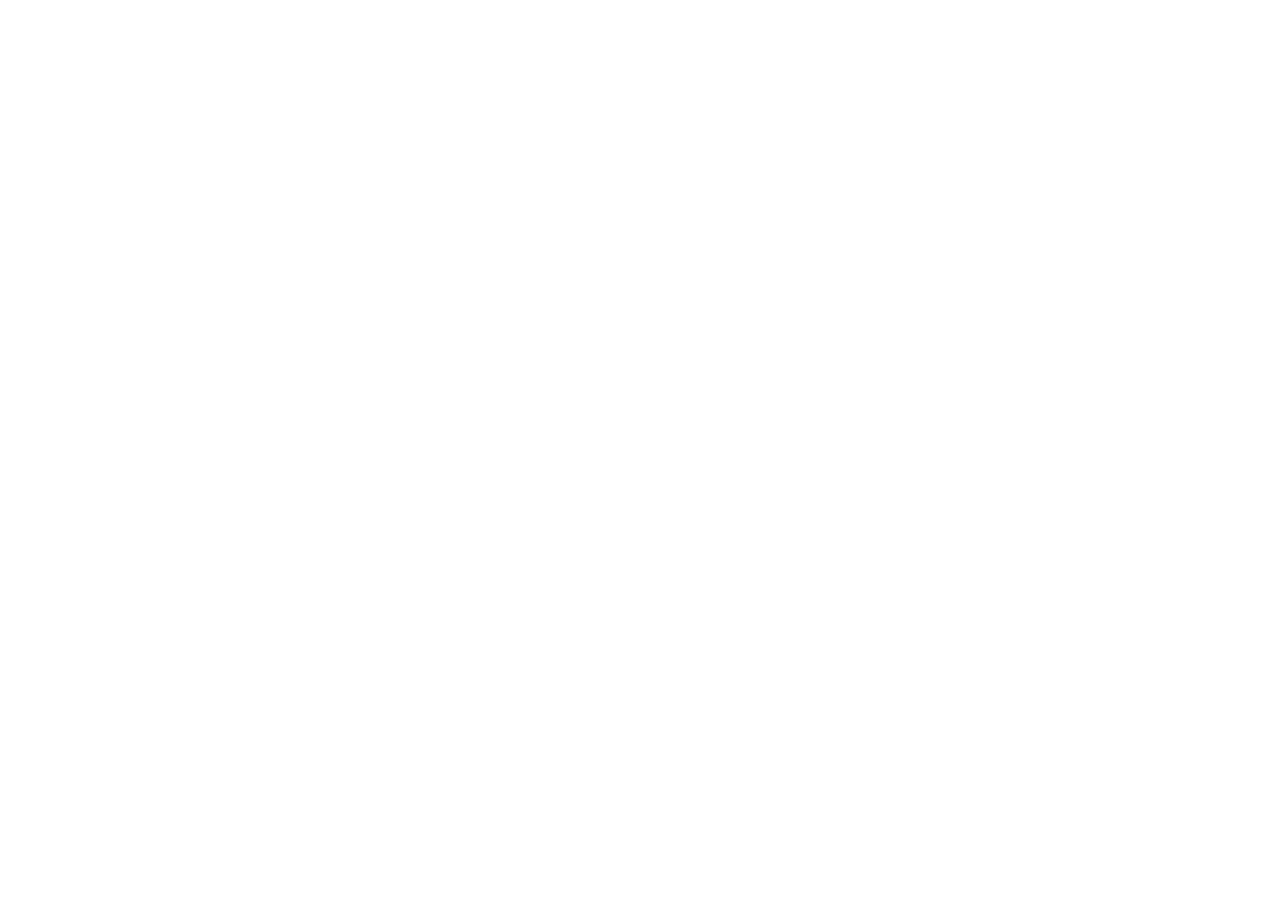
==== Q1/index.html @ de173059 "first commit" ====
<!DOCTYPE html>
<html lang="en">
  <head>
    <meta charset="UTF-8" />
    <meta name="viewport" content="width=device-width, initial-scale=1.0" />
    <title>Question-1</title>
    <link
      rel="stylesheet"
      href="https://stackpath.bootstrapcdn.com/bootstrap/5.0.0-alpha1/css/bootstrap.min.css"
      integrity="sha384-r4NyP46KrjDleawBgD5tp8Y7UzmLA05oM1iAEQ17CSuDqnUK2+k9luXQOfXJCJ4I"
      crossorigin="anonymous"
    />
    <script
      src="https://cdn.jsdelivr.net/npm/popper.js@1.16.0/dist/umd/popper.min.js"
      integrity="sha384-Q6E9RHvbIyZFJoft+2mJbHaEWldlvI9IOYy5n3zV9zzTtmI3UksdQRVvoxMfooAo"
      crossorigin="anonymous"
    ></script>
    <script
      src="https://stackpath.bootstrapcdn.com/bootstrap/5.0.0-alpha1/js/bootstrap.min.js"
      integrity="sha384-oesi62hOLfzrys4LxRF63OJCXdXDipiYWBnvTl9Y9/TRlw5xlKIEHpNyvvDShgf/"
      crossorigin="anonymous"
    ></script>
    <script src="js/q1.js"></script>
  </head>
  <body>
    <div class="container flex flex-col items-center mx-auto m-w-20">
    </div>


  </body>
</html>
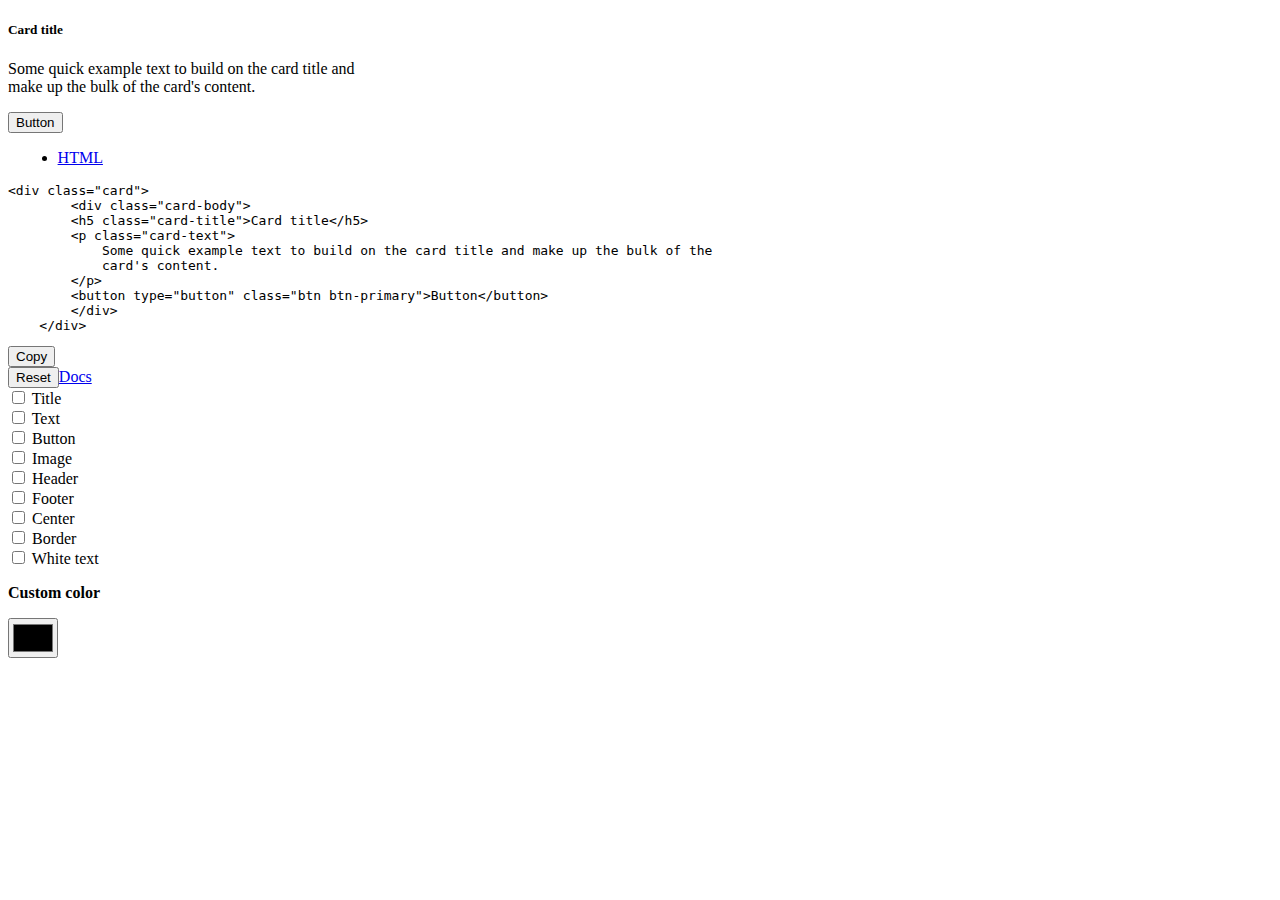
==== commit c7b296a6: "clander update" ====
--- a/Q1/index.html
+++ b/Q1/index.html
@@ -24,6 +24,45 @@
   </head>
   <body>
     <div class="container flex flex-col items-center mx-auto m-w-20">
+      <main class=" pt-4  mdb-docs-layout">
+        <div class="container  px-lg-5">
+             <div class="tab-content">
+                <div class="tab-pane fade in show active" id="docsTabsOverview" role="tabpanel">
+                    <div class="row">
+                        
+                        <div class=" col-md-12">
+                            <style>
+      blockquote {
+        margin-bottom: 0px!important;
+      }
+    </style>
+    <!-- Section: Content -->
+    <section class="">
+      <div id="app" data-v-app=""><div class="row"><div class="col-md-8 mb-4 mb-md-0"><section class="border p-4 d-flex justify-content-center mb-4 bg-light"><div class="card" style="width: 22rem;"><!----><!----><div class="card-body"><h5 class="card-title">Card title</h5><p class="card-text"> Some quick example text to build on the card title and make up the bulk of the card's content. </p><button type="button" class="btn btn-primary"> Button </button></div><!----></div></section><section id="section-generated-code" class="mb-4"><div class="docs-pills border mobile-hidden"><div class="d-flex justify-content-between py-2" style="padding-left: 0.6rem;"><ul class="nav nav-pills p-2"><li class="nav-item"><a class="nav-link  active show " data-mdb-toggle="tab" href="#mdb_17a657f68479f4035cb129bc63c5ae99bf298c15" role="tab">HTML</a></li></ul></div><div class="tab-content"><div class="tab-pane fade  active show " id="mdb_17a657f68479f4035cb129bc63c5ae99bf298c15" role="tabpanel"><div class="code-toolbar"><pre class="grey lighten-3 mb-0 line-numbers  language-html"><code class=" language-html"><span class="token tag"><span class="token tag"><span class="token punctuation">&lt;</span>div</span> <span class="token attr-name">class</span><span class="token attr-value"><span class="token punctuation">=</span><span class="token punctuation">"</span>card<span class="token punctuation">"</span></span><span class="token punctuation">&gt;</span></span>
+        <span class="token tag"><span class="token tag"><span class="token punctuation">&lt;</span>div</span> <span class="token attr-name">class</span><span class="token attr-value"><span class="token punctuation">=</span><span class="token punctuation">"</span>card-body<span class="token punctuation">"</span></span><span class="token punctuation">&gt;</span></span>
+        <span class="token tag"><span class="token tag"><span class="token punctuation">&lt;</span>h5</span> <span class="token attr-name">class</span><span class="token attr-value"><span class="token punctuation">=</span><span class="token punctuation">"</span>card-title<span class="token punctuation">"</span></span><span class="token punctuation">&gt;</span></span>Card title<span class="token tag"><span class="token tag"><span class="token punctuation">&lt;/</span>h5</span><span class="token punctuation">&gt;</span></span>
+        <span class="token tag"><span class="token tag"><span class="token punctuation">&lt;</span>p</span> <span class="token attr-name">class</span><span class="token attr-value"><span class="token punctuation">=</span><span class="token punctuation">"</span>card-text<span class="token punctuation">"</span></span><span class="token punctuation">&gt;</span></span>
+            Some quick example text to build on the card title and make up the bulk of the
+            card's content.
+        <span class="token tag"><span class="token tag"><span class="token punctuation">&lt;/</span>p</span><span class="token punctuation">&gt;</span></span>
+        <span class="token tag"><span class="token tag"><span class="token punctuation">&lt;</span>button</span> <span class="token attr-name">type</span><span class="token attr-value"><span class="token punctuation">=</span><span class="token punctuation">"</span>button<span class="token punctuation">"</span></span> <span class="token attr-name">class</span><span class="token attr-value"><span class="token punctuation">=</span><span class="token punctuation">"</span>btn btn-primary<span class="token punctuation">"</span></span><span class="token punctuation">&gt;</span></span>Button<span class="token tag"><span class="token tag"><span class="token punctuation">&lt;/</span>button</span><span class="token punctuation">&gt;</span></span>
+        <span class="token tag"><span class="token tag"><span class="token punctuation">&lt;/</span>div</span><span class="token punctuation">&gt;</span></span>
+    <span class="token tag"><span class="token tag"><span class="token punctuation">&lt;/</span>div</span><span class="token punctuation">&gt;</span></span><span aria-hidden="true" class="line-numbers-rows"><span></span><span></span><span></span><span></span><span></span><span></span><span></span><span></span><span></span><span></span></span></code></pre><div class="toolbar"><div class="toolbar-item"><button class="btn-copy-code btn btn-dark btn-sm" data-mdb-ripple-color="dark" data-mdb-ripple-unbound="true">Copy</button></div></div></div></div></div></div></section>
+</div><div class="col-md-4 mb-4 mb-md-0"><div class="card"><div class="card-body px-4"><div class="text-center"><button type="button" class="btn btn-primary mb-4 me-2"> Reset </button><a class="btn btn-primary mb-4" href="https://mdbootstrap.com/docs/standard/components/cards/" role="button">Docs</a></div><div class="form-check"><input class="form-check-input" type="checkbox" value="" id="formTitle"><label class="form-check-label" for="formTitle"> Title </label></div><div class="form-check"><input class="form-check-input" type="checkbox" value="" id="formText"><label class="form-check-label" for="formText"> Text </label></div><div class="form-check"><input class="form-check-input" type="checkbox" value="" id="formButton"><label class="form-check-label" for="formButton"> Button </label></div><div class="form-check"><input class="form-check-input" type="checkbox" value="" id="formImage"><label class="form-check-label" for="formImage"> Image </label></div><div class="form-check"><input class="form-check-input" type="checkbox" value="" id="formHeader"><label class="form-check-label" for="formHeader"> Header </label></div><div class="form-check"><input class="form-check-input" type="checkbox" value="" id="formFooter"><label class="form-check-label" for="formFooter"> Footer </label></div><div class="form-check"><input class="form-check-input" type="checkbox" value="" id="formCenter"><label class="form-check-label" for="formCenter"> Center </label></div><div class="form-check"><input class="form-check-input" type="checkbox" value="" id="formBorder"><label class="form-check-label" for="formBorder"> Border </label></div><div class="form-check"><input class="form-check-input" type="checkbox" value="" id="formTextWhite"><label class="form-check-label" for="formTextWhite"> White text </label></div><p class="text-center mb-2 mt-3"><strong>Custom color</strong></p><input type="color" class="form-control form-control-color w-100 mb-4" id="formColor" title="Choose your color" style="max-width: 100%; height: 40px;"></div></div></div></div></div>
+    </section>
+    <!-- Section: Content -->
+    
+                        </div>
+                        
+    
+                        
+                    </div>
+                </div>
+    
+                
+            </div>
+        </div>
+    </main>
     </div>
 
 
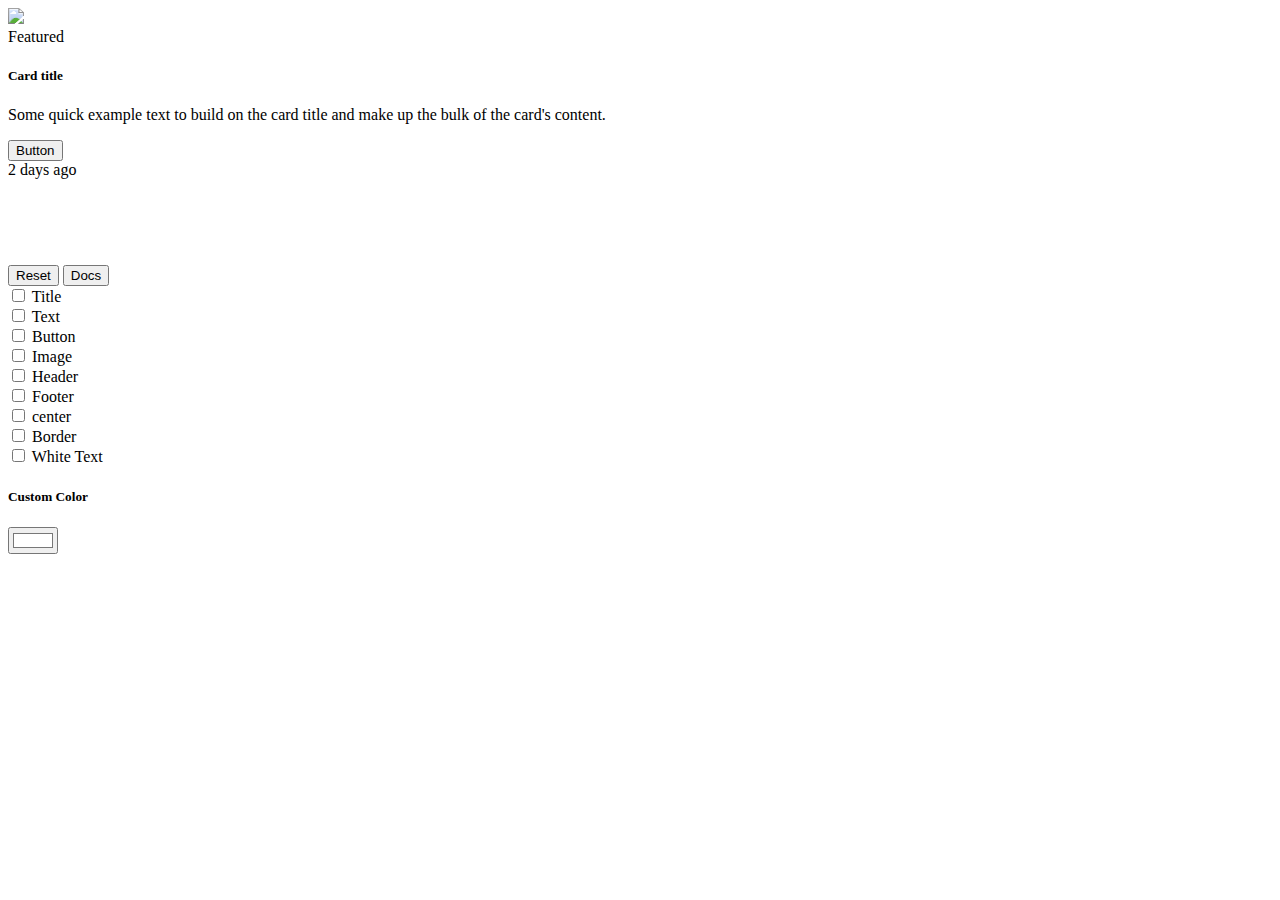
==== commit 90cf2481: "all update" ====
--- a/Q1/index.html
+++ b/Q1/index.html
@@ -1,70 +1,87 @@
+
 <!DOCTYPE html>
 <html lang="en">
-  <head>
-    <meta charset="UTF-8" />
-    <meta name="viewport" content="width=device-width, initial-scale=1.0" />
-    <title>Question-1</title>
-    <link
-      rel="stylesheet"
-      href="https://stackpath.bootstrapcdn.com/bootstrap/5.0.0-alpha1/css/bootstrap.min.css"
-      integrity="sha384-r4NyP46KrjDleawBgD5tp8Y7UzmLA05oM1iAEQ17CSuDqnUK2+k9luXQOfXJCJ4I"
-      crossorigin="anonymous"
-    />
-    <script
-      src="https://cdn.jsdelivr.net/npm/popper.js@1.16.0/dist/umd/popper.min.js"
-      integrity="sha384-Q6E9RHvbIyZFJoft+2mJbHaEWldlvI9IOYy5n3zV9zzTtmI3UksdQRVvoxMfooAo"
-      crossorigin="anonymous"
-    ></script>
-    <script
-      src="https://stackpath.bootstrapcdn.com/bootstrap/5.0.0-alpha1/js/bootstrap.min.js"
-      integrity="sha384-oesi62hOLfzrys4LxRF63OJCXdXDipiYWBnvTl9Y9/TRlw5xlKIEHpNyvvDShgf/"
-      crossorigin="anonymous"
-    ></script>
-    <script src="js/q1.js"></script>
-  </head>
-  <body>
-    <div class="container flex flex-col items-center mx-auto m-w-20">
-      <main class=" pt-4  mdb-docs-layout">
-        <div class="container  px-lg-5">
-             <div class="tab-content">
-                <div class="tab-pane fade in show active" id="docsTabsOverview" role="tabpanel">
-                    <div class="row">
+<head>
+    <meta charset="UTF-8">
+    <meta http-equiv="X-UA-Compatible" content="IE=edge">
+    <meta name="viewport" content="width=device-width, initial-scale=1.0">
+    <title>Question 1</title>
+    <link href="https://cdn.jsdelivr.net/npm/bootstrap@5.0.2/dist/css/bootstrap.min.css" rel="stylesheet" integrity="sha384-EVSTQN3/azprG1Anm3QDgpJLIm9Nao0Yz1ztcQTwFspd3yD65VohhpuuCOmLASjC" crossorigin="anonymous">
+</head>
+<body>
+    <main>
+        <div class="container mt-5">
+            <div class="row">
+                <div class="col-lg-8  p-5">
+                    <div class="card py-5 card_id mx-auto w-75" id="main_card">
+                        <!-- Auto generated Code starts -->
+                        <div class="bg-image hover-overlay ripple" data-mdb-ripple-color="light">
+                            <img  src="https://picsum.photos/200" class="img-fluid d-none" id="img" />
+                            <a href="#!">
+                              <div class="mask" style="background-color: rgba(251, 251, 251, 0.15)"></div>
+                            </a>
+                          </div>
+                          <div class="card-header  d-none" id="header">Featured</div>
+                          <div class="card-body">
+                            <h5 class="card-title d-none" id="title">Card title</h5>
+                            <p class="card-text d-none" id="text">
+                              Some quick example text to build on the card title and make up the bulk of the
+                              card's content.
+                            </p>
                         
-                        <div class=" col-md-12">
-                            <style>
-      blockquote {
-        margin-bottom: 0px!important;
-      }
-    </style>
-    <!-- Section: Content -->
-    <section class="">
-      <div id="app" data-v-app=""><div class="row"><div class="col-md-8 mb-4 mb-md-0"><section class="border p-4 d-flex justify-content-center mb-4 bg-light"><div class="card" style="width: 22rem;"><!----><!----><div class="card-body"><h5 class="card-title">Card title</h5><p class="card-text"> Some quick example text to build on the card title and make up the bulk of the card's content. </p><button type="button" class="btn btn-primary"> Button </button></div><!----></div></section><section id="section-generated-code" class="mb-4"><div class="docs-pills border mobile-hidden"><div class="d-flex justify-content-between py-2" style="padding-left: 0.6rem;"><ul class="nav nav-pills p-2"><li class="nav-item"><a class="nav-link  active show " data-mdb-toggle="tab" href="#mdb_17a657f68479f4035cb129bc63c5ae99bf298c15" role="tab">HTML</a></li></ul></div><div class="tab-content"><div class="tab-pane fade  active show " id="mdb_17a657f68479f4035cb129bc63c5ae99bf298c15" role="tabpanel"><div class="code-toolbar"><pre class="grey lighten-3 mb-0 line-numbers  language-html"><code class=" language-html"><span class="token tag"><span class="token tag"><span class="token punctuation">&lt;</span>div</span> <span class="token attr-name">class</span><span class="token attr-value"><span class="token punctuation">=</span><span class="token punctuation">"</span>card<span class="token punctuation">"</span></span><span class="token punctuation">&gt;</span></span>
-        <span class="token tag"><span class="token tag"><span class="token punctuation">&lt;</span>div</span> <span class="token attr-name">class</span><span class="token attr-value"><span class="token punctuation">=</span><span class="token punctuation">"</span>card-body<span class="token punctuation">"</span></span><span class="token punctuation">&gt;</span></span>
-        <span class="token tag"><span class="token tag"><span class="token punctuation">&lt;</span>h5</span> <span class="token attr-name">class</span><span class="token attr-value"><span class="token punctuation">=</span><span class="token punctuation">"</span>card-title<span class="token punctuation">"</span></span><span class="token punctuation">&gt;</span></span>Card title<span class="token tag"><span class="token tag"><span class="token punctuation">&lt;/</span>h5</span><span class="token punctuation">&gt;</span></span>
-        <span class="token tag"><span class="token tag"><span class="token punctuation">&lt;</span>p</span> <span class="token attr-name">class</span><span class="token attr-value"><span class="token punctuation">=</span><span class="token punctuation">"</span>card-text<span class="token punctuation">"</span></span><span class="token punctuation">&gt;</span></span>
-            Some quick example text to build on the card title and make up the bulk of the
-            card's content.
-        <span class="token tag"><span class="token tag"><span class="token punctuation">&lt;/</span>p</span><span class="token punctuation">&gt;</span></span>
-        <span class="token tag"><span class="token tag"><span class="token punctuation">&lt;</span>button</span> <span class="token attr-name">type</span><span class="token attr-value"><span class="token punctuation">=</span><span class="token punctuation">"</span>button<span class="token punctuation">"</span></span> <span class="token attr-name">class</span><span class="token attr-value"><span class="token punctuation">=</span><span class="token punctuation">"</span>btn btn-primary<span class="token punctuation">"</span></span><span class="token punctuation">&gt;</span></span>Button<span class="token tag"><span class="token tag"><span class="token punctuation">&lt;/</span>button</span><span class="token punctuation">&gt;</span></span>
-        <span class="token tag"><span class="token tag"><span class="token punctuation">&lt;/</span>div</span><span class="token punctuation">&gt;</span></span>
-    <span class="token tag"><span class="token tag"><span class="token punctuation">&lt;/</span>div</span><span class="token punctuation">&gt;</span></span><span aria-hidden="true" class="line-numbers-rows"><span></span><span></span><span></span><span></span><span></span><span></span><span></span><span></span><span></span><span></span></span></code></pre><div class="toolbar"><div class="toolbar-item"><button class="btn-copy-code btn btn-dark btn-sm" data-mdb-ripple-color="dark" data-mdb-ripple-unbound="true">Copy</button></div></div></div></div></div></div></section>
-</div><div class="col-md-4 mb-4 mb-md-0"><div class="card"><div class="card-body px-4"><div class="text-center"><button type="button" class="btn btn-primary mb-4 me-2"> Reset </button><a class="btn btn-primary mb-4" href="https://mdbootstrap.com/docs/standard/components/cards/" role="button">Docs</a></div><div class="form-check"><input class="form-check-input" type="checkbox" value="" id="formTitle"><label class="form-check-label" for="formTitle"> Title </label></div><div class="form-check"><input class="form-check-input" type="checkbox" value="" id="formText"><label class="form-check-label" for="formText"> Text </label></div><div class="form-check"><input class="form-check-input" type="checkbox" value="" id="formButton"><label class="form-check-label" for="formButton"> Button </label></div><div class="form-check"><input class="form-check-input" type="checkbox" value="" id="formImage"><label class="form-check-label" for="formImage"> Image </label></div><div class="form-check"><input class="form-check-input" type="checkbox" value="" id="formHeader"><label class="form-check-label" for="formHeader"> Header </label></div><div class="form-check"><input class="form-check-input" type="checkbox" value="" id="formFooter"><label class="form-check-label" for="formFooter"> Footer </label></div><div class="form-check"><input class="form-check-input" type="checkbox" value="" id="formCenter"><label class="form-check-label" for="formCenter"> Center </label></div><div class="form-check"><input class="form-check-input" type="checkbox" value="" id="formBorder"><label class="form-check-label" for="formBorder"> Border </label></div><div class="form-check"><input class="form-check-input" type="checkbox" value="" id="formTextWhite"><label class="form-check-label" for="formTextWhite"> White text </label></div><p class="text-center mb-2 mt-3"><strong>Custom color</strong></p><input type="color" class="form-control form-control-color w-100 mb-4" id="formColor" title="Choose your color" style="max-width: 100%; height: 40px;"></div></div></div></div></div>
-    </section>
-    <!-- Section: Content -->
-    
-                        </div>
-                        
-    
-                        
+                            <button type="button" class="btn btn-primary d-none text" id="button">Button</button>
+                          </div>
+                          <div class="card-footer d-none" id="footer">2 days ago</div>
+                        <!-- Auto generated Code ends -->
+
+                    </div>
+                    <div class="codes mt-5" id="">
+                        <pre>
+                            <code id="codes_container" style="overflow-y: socroll;">
+                                
+                            </code>
+                        </pre>
                     </div>
                 </div>
-    
-                
+                <div class="col-lg-4">
+                    <div class="card py-4">
+                        <div class="mx-auto">
+                            <button class="btn btn-primary" onclick="reset()">Reset</button>
+                            <button class="btn btn-primary">Docs</button>
+                        </div>
+                        <div class="p-5">
+                            <input type="checkbox" class="inputs" class="inputs" id="title_input" name="title_input" value="title_input">
+                            <label for="title_input">Title</label><br>
+                            <input type="checkbox" class="inputs" onclick="magicAction" class="inputs" id="text_input" name="text_input" value="">
+                            <label for="text_input">Text</label><br>
+                            <input type="checkbox" class="inputs" onclick="magicAction" class="inputs" id="button_input" name="button_input" value="">
+                            <label for="button_input">Button</label><br>
+                            <input type="checkbox" class="inputs" onclick="magicAction" class="inputs" id="image_input" name="image_input" value="">
+                            <label for="image_input">Image</label><br>
+                            <input type="checkbox" class="inputs" onclick="magicAction" class="inputs" id="header_input" name="header_input" value="">
+                            <label for="header_input">Header</label><br>
+
+                            <input type="checkbox" class="inputs" onclick="magicAction" class="inputs" id="footer_input" name="footer_input" value="">
+                            <label for="footer_input">Footer</label><br>
+
+                            <input type="checkbox" class="inputs" onclick="magicAction" class="inputs" id="center_input" name="footer_input" value="">
+                            <label for="center_input">center</label><br>
+
+                            <input type="checkbox" class="inputs" onclick="magicAction" class="inputs" id="border_input" name="border_input" value="">
+                            <label for="border_input">Border</label><br>
+
+                            <input type="checkbox" class="inputs" onclick="magicAction" class="inputs" id="whiteText_input" name="whiteText_input" value="">
+                            <label for="whiteText_input">White Text</label><br>
+
+                            <h5 class="text-center mt-5">Custom Color</h5>
+                            <input class="w-100 inputs" type="color" name="color_input" id="color_input" value="#ffffff">
+                        </div>
+                    </div>
+                </div>
             </div>
         </div>
     </main>
-    </div>
-
-
-  </body>
-</html>
+    <script src="https://cdn.jsdelivr.net/npm/bootstrap@5.0.2/dist/js/bootstrap.bundle.min.js" integrity="sha384-MrcW6ZMFYlzcLA8Nl+NtUVF0sA7MsXsP1UyJoMp4YLEuNSfAP+JcXn/tWtIaxVXM" crossorigin="anonymous"></script>
+    <script src="js/q1.js"></script>
+</body>
+</html>